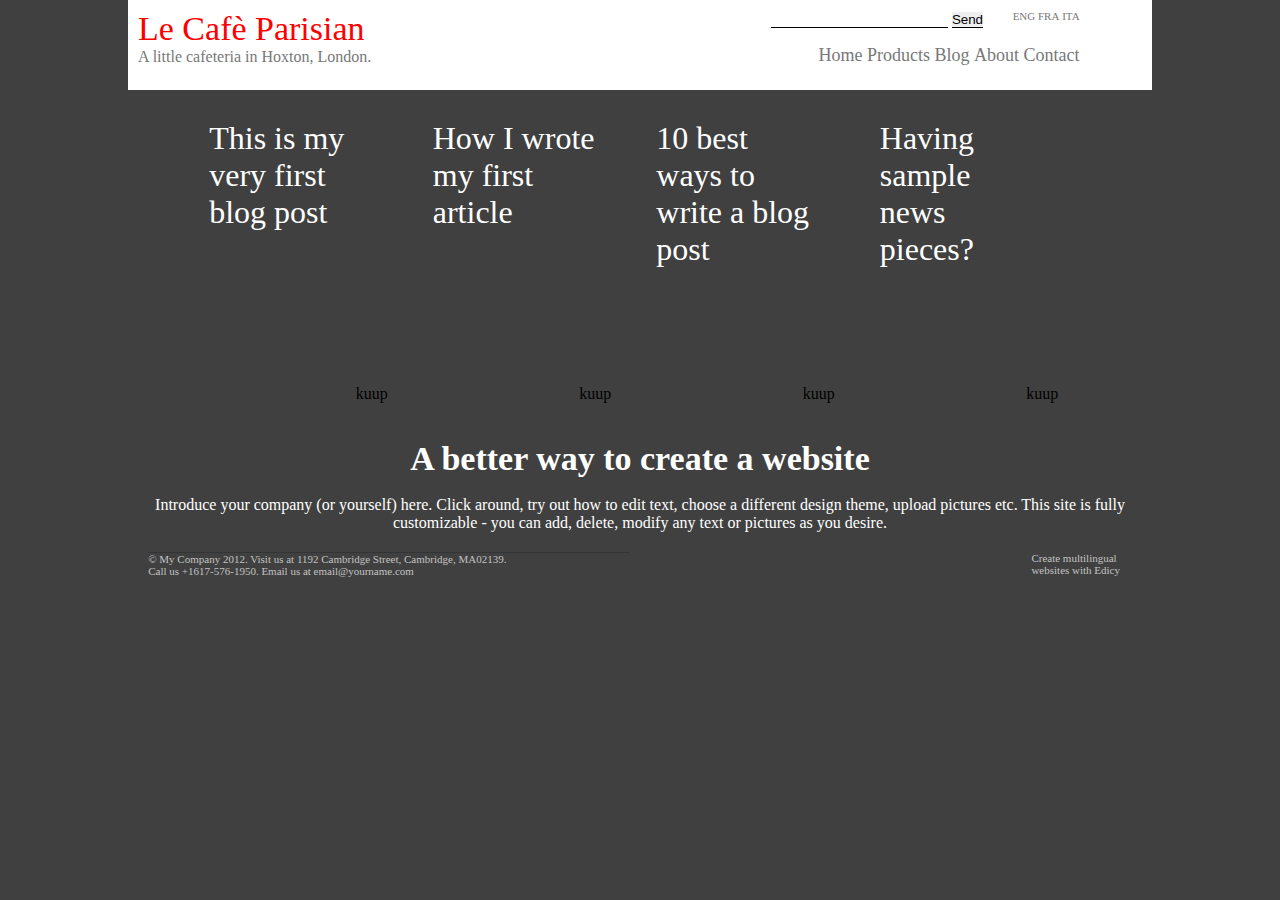
==== index.html @ 11967032 "front page" ====
<!DOCTYPE HTML>
  <head>
    <title>1.praktikum töö</title>
    <meta charset="utf-8">
    <link rel="stylesheet" type="text/css" href="style.css">
  </head>
  <body>
    <div class="layout">
      <header>
        <div class="nav"> 
		  <div class="logo">Le Cafè Parisian</div>
	      <div class="slogan">A little cafeteria in Hoxton, London.</div></div>
	  <div class="nav">
	    <div class="control">
		  <form>
            <input type="search" name="googlesearch">
            <input type="submit" value="Send">
          </form> 
          <div class="lang">
		    <ul>
              <li><a href="#">ENG</a></li>
              <li><a href="#">FRA</a></li>
              <li><a href="#">ITA</a></li>
            </ul>
		  </div>
	    </div>
	     <div class="menu">
		   <ul>
             <li><a href="#">Home</a></li>
             <li><a href="#">Products</a></li>
             <li><a href="#">Blog</a></li>
             <li><a href="#">About</a></li>
             <li><a href="#">Contact</a></li>
           </ul>
		 </div>
       </div>
      </header>
      <div class="container">
        <div class="post_frame"><div class="post1">This is my very first blog post</div>kuup</div>
        <div class="post_frame"><div class="post2">How I wrote my first article</div>kuup</div>
        <div class="post_frame"><div class="post3">10 best ways to write a blog post</div>kuup</div>
        <div class="post_frame"><div class="post4">Having sample news pieces?</div>kuup</div>
      </div>
      <div class="intro"> 
        <h1>A better way to create a website </h1> 
      <br> <p>Introduce your company (or yourself) here. Click around, try out how to edit text, choose a different design theme, upload pictures etc. This site is fully customizable - you can add, delete, modify any text or pictures as you desire.</div>
     <footer>
       <div class="contact">
	     <p>© My Company 2012. Visit us at 1192 Cambridge Street, Cambridge, MA02139.
         <p>Call us +1617-576-1950. Email us at email@yourname.com</div>
       <div class="edicy">
	     <p>Create multilingual websites with Edicy
	   </div>
      </footer>
    </div>
  </body>
</html>
---- style.css ----
* {margin:0;
padding:0;}

body {font-family: Lato;
background: #404040 url('http://i61.tinypic.com/34ig3ev.jpg');}

.layout {
width:80%;
margin:0 auto;
}

.container {
width:90%;
margin: 0 auto;
min-height:350px;
}

header {margin: 0px;
width: 100%;
height: 90px;
background-color: #fff;}

.logo {color:#ff0000;
font-size:34px;}

.slogan {color: #787878;}

.nav {float: left;
margin:10px;
width:45%;
}

.nav:nth-child(2) {text-align: right;}

.lang {font-size:11px;}

.control {
float:right;
width: 67%;}

form {float:left;}

 input { border: none;
border-bottom: 1px solid #000000; }

.menu ul,li, a {list-style-type: none;
text-decoration:none;
display: inline-block;
color: #787878;
}

.menu {margin-top:35px;
font-size:18px;}

a:active {color: #000;
font-weight:400;}

.post_frame {width: 21%;
min-height: 320px;
float: left;
margin: 15px;
text-align:right;}


.post1 {background-image: url('http://i57.tinypic.com/2qltqb6.jpg');
color: #fff;
font-size: 24pt;
background-size: cover;
background-repeat: no-repeat;
height:250px;
padding:15px;
text-align:left;}


.post2 {background-image: url('http://i57.tinypic.com/nn9zt1.jpg');
color: #fff;
font-size: 24pt;
background-size: cover;
background-repeat: no-repeat;
height:250px;
padding:15px;
text-align:left;}

.post3 {background-image: url('http://i61.tinypic.com/2ecozzt.jpg');
color: #fff;
font-size: 24pt;
background-size: cover;
background-repeat: no-repeat;
height:250px;
padding:15px;
text-align:left;}

.post4 {background-image: url('http://i59.tinypic.com/23jics5.jpg');
color: #fff;
font-size: 24pt;
background-size: cover;
background-repeat: no-repeat;
height:250px;
padding:15px;
text-align:left;}

.intro {
width: 100%;
text-align: center;
color: white;
margin-bottom:10px;}

h1 {font-size:34px;}

footer {width: 98%;
margin:0 auto;
height: 100px;}

footer p {font-size:11px;
color: #c2c2c2;}

.contact {width: 48%;
margin:10px;
float: left;
border-top: 1px solid #333435;
}

.edicy {width: 10%;
float:right;
margin:10px;}
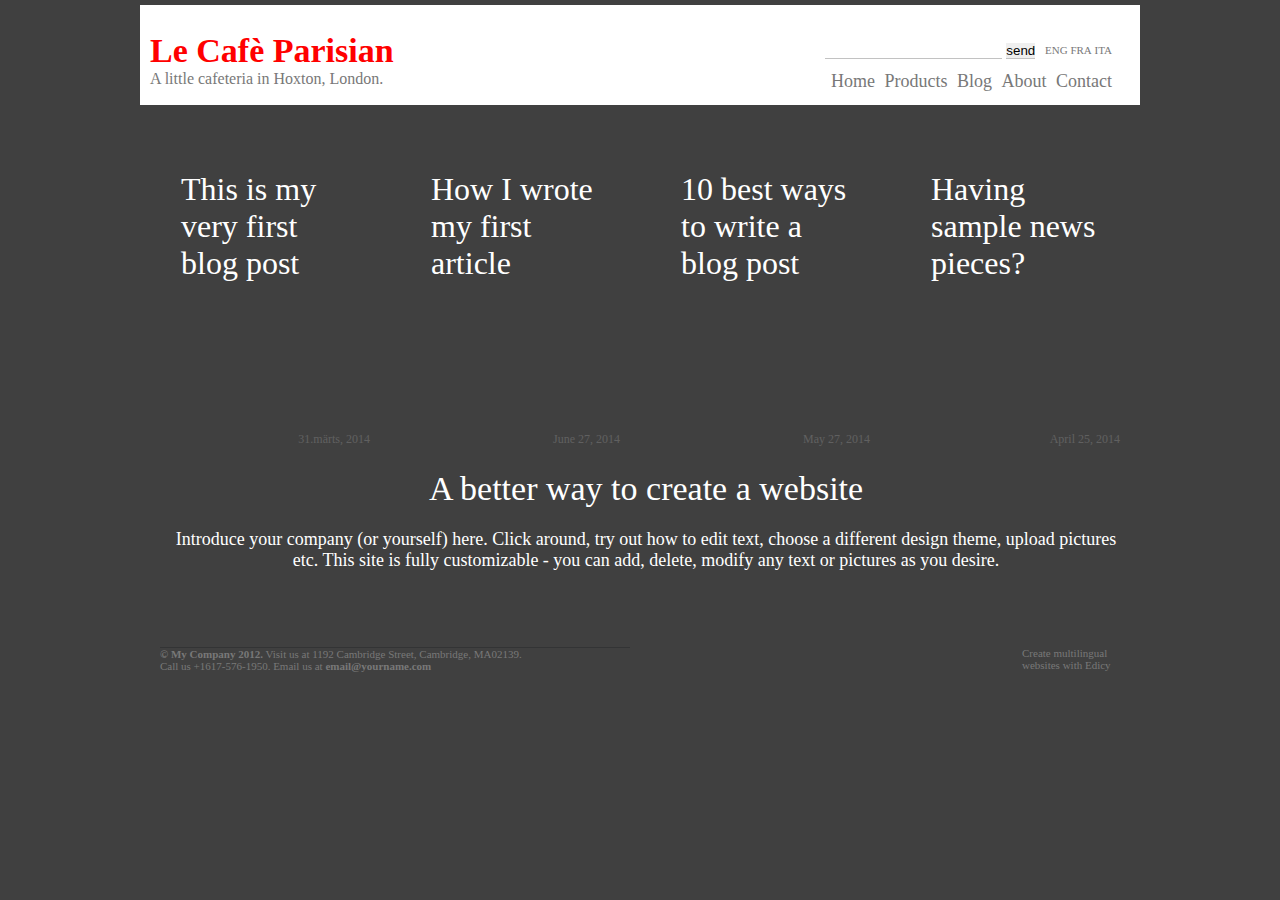
==== commit b15f1a40: "Text" ====
--- a/index.html
+++ b/index.html
@@ -13,8 +13,8 @@
 	  <div class="nav">
 	    <div class="control">
 		  <form>
-            <input type="search" name="googlesearch">
-            <input type="submit" value="Send">
+            <input type="search" name="search">
+            <input type="submit" value="send">
           </form> 
           <div class="lang">
 		    <ul>
@@ -36,18 +36,18 @@
        </div>
       </header>
       <div class="container">
-        <div class="post_frame"><div class="post1">This is my very first blog post</div>kuup</div>
-        <div class="post_frame"><div class="post2">How I wrote my first article</div>kuup</div>
-        <div class="post_frame"><div class="post3">10 best ways to write a blog post</div>kuup</div>
-        <div class="post_frame"><div class="post4">Having sample news pieces?</div>kuup</div>
+        <div class="post_frame"><div class="post1">This is my very first blog post</div>31.märts, 2014</div>
+        <div class="post_frame"><div class="post2">How I wrote my first article</div>June 27, 2014</div>
+        <div class="post_frame"><div class="post3">10 best ways to write a blog post</div>May 27, 2014</div>
+        <div class="post_frame"><div class="post4">Having sample news pieces?</div>April 25, 2014</div>
       </div>
       <div class="intro"> 
         <h1>A better way to create a website </h1> 
       <br> <p>Introduce your company (or yourself) here. Click around, try out how to edit text, choose a different design theme, upload pictures etc. This site is fully customizable - you can add, delete, modify any text or pictures as you desire.</div>
      <footer>
        <div class="contact">
-	     <p>© My Company 2012. Visit us at 1192 Cambridge Street, Cambridge, MA02139.
-         <p>Call us +1617-576-1950. Email us at email@yourname.com</div>
+	     <p><b>© My Company 2012.</b> Visit us at 1192 Cambridge Street, Cambridge, MA02139.
+         <p>Call us +1617-576-1950. Email us at <b>email@yourname.com</b></div>
        <div class="edicy">
 	     <p>Create multilingual websites with Edicy
 	   </div>
--- a/style.css
+++ b/style.css
@@ -1,64 +1,87 @@
 * {margin:0;
 padding:0;}
 
-body {font-family: Lato;
-background: #404040 url('http://i61.tinypic.com/34ig3ev.jpg');}
+body {font-family: "Lato";
+background: #404040 ; 
+}
 
 .layout {
-width:80%;
+width:1000px;
 margin:0 auto;
+background: url('http://i61.tinypic.com/34ig3ev.jpg');
 }
 
 .container {
-width:90%;
+width:100%;
 margin: 0 auto;
-min-height:350px;
+min-height:320px;
 }
 
-header {margin: 0px;
-width: 100%;
-height: 90px;
+header {
+margin-top:5px;
+width: 98%;
+height: 80px;
+padding:10px;
 background-color: #fff;}
 
 .logo {color:#ff0000;
-font-size:34px;}
+font-size:34px;
+margin-top:17px;
+font-weight:600;}
 
 .slogan {color: #787878;}
 
 .nav {float: left;
-margin:10px;
 width:45%;
 }
 
-.nav:nth-child(2) {text-align: right;}
+.nav:nth-child(2) {text-align: right;
+margin-left:80px;}
 
-.lang {font-size:11px;}
+.lang {margin-top:3px;
+font-size:11px;}
 
 .control {
+margin-top:26px;
 float:right;
-width: 67%;}
+width: 65%;}
 
 form {float:left;}
 
  input { border: none;
-border-bottom: 1px solid #000000; }
+border-bottom: 1px solid #c2c2c2; }
 
-.menu ul,li, a {list-style-type: none;
+form .submit{background-image: url('luup.PNG');
+margin-bottom:3px;
+font-size: 0; line-height: 0;
+margin-left:-5px;
+}
+
+a:active {color: #000;}
+a:hover {color:#000;}
+
+.menu ul,li, a {
+list-style-type: none;
 text-decoration:none;
 display: inline-block;
-color: #787878;
-}
+color: #787878;}
 
-.menu {margin-top:35px;
+.menu {margin-top:56px;
 font-size:18px;}
+
+.menu li {margin-left:5px;}
 
 a:active {color: #000;
 font-weight:400;}
 
-.post_frame {width: 21%;
-min-height: 320px;
+.post_frame {
+margin-top:25px;
+width: 21%;
+min-height: 300px;
+font-size:12px;
+color: #606060;
 float: left;
-margin: 15px;
+padding:20px;
 text-align:right;}
 
 
@@ -67,8 +90,8 @@
 font-size: 24pt;
 background-size: cover;
 background-repeat: no-repeat;
-height:250px;
-padding:15px;
+height:240px;
+padding:21px;
 text-align:left;}
 
 
@@ -77,8 +100,8 @@
 font-size: 24pt;
 background-size: cover;
 background-repeat: no-repeat;
-height:250px;
-padding:15px;
+height:240px;
+padding:21px;
 text-align:left;}
 
 .post3 {background-image: url('http://i61.tinypic.com/2ecozzt.jpg');
@@ -86,8 +109,8 @@
 font-size: 24pt;
 background-size: cover;
 background-repeat: no-repeat;
-height:250px;
-padding:15px;
+height:240px;
+padding:21px;
 text-align:left;}
 
 .post4 {background-image: url('http://i59.tinypic.com/23jics5.jpg');
@@ -95,24 +118,27 @@
 font-size: 24pt;
 background-size: cover;
 background-repeat: no-repeat;
-height:250px;
-padding:15px;
+height:240px;
+padding:21px;
 text-align:left;}
 
 .intro {
-width: 100%;
+width: 97%;
 text-align: center;
 color: white;
-margin-bottom:10px;}
+font-size:18px;
+min-height:170px;
+padding:21px;}
 
-h1 {font-size:34px;}
+.intro h1 {font-size:34px;
+font-weight:100;}
 
 footer {width: 98%;
 margin:0 auto;
 height: 100px;}
 
 footer p {font-size:11px;
-color: #c2c2c2;}
+color: #787878;}
 
 .contact {width: 48%;
 margin:10px;
